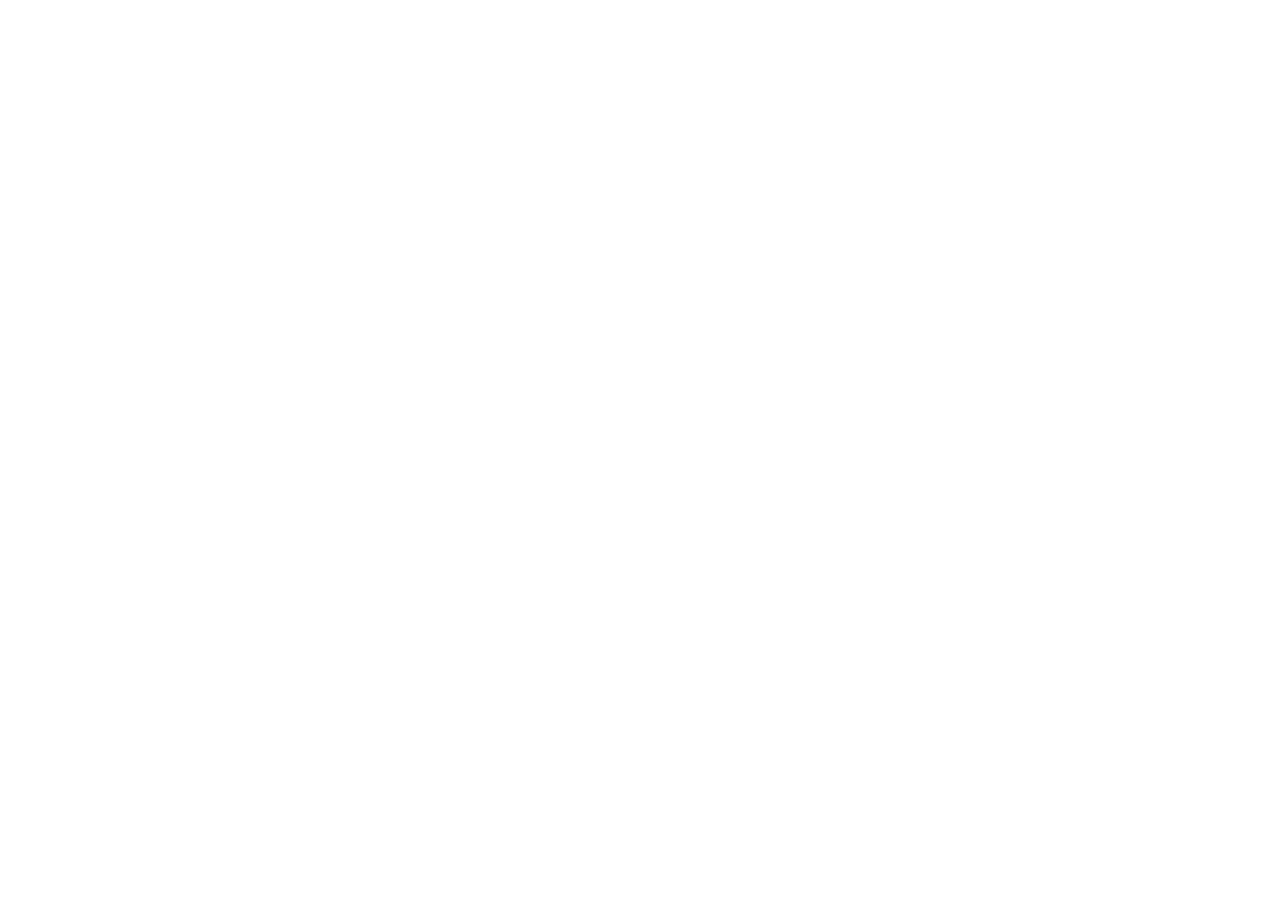
==== index.html @ 4356ea4d "инициализация проекта" ====
<!DOCTYPE html>
<html lang="ru">
<head>
    <meta charset="UTF-8">
    <meta name="viewport" content="width=device-width, initial-scale=1.0">
    <title>TestTable</title>
</head>
<body>
    <header></header>
    <main></main>
    <footer></footer>
</body>
</html>
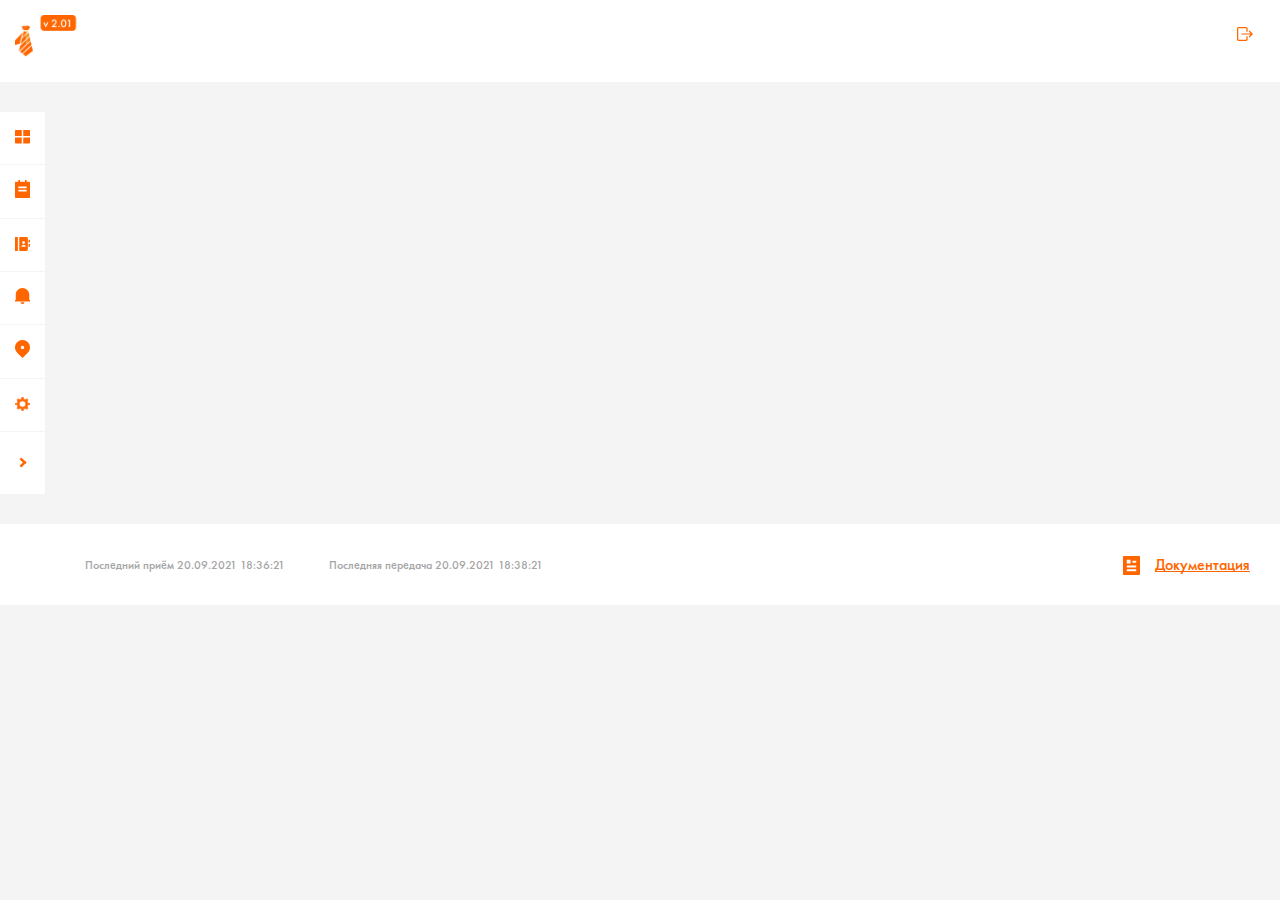
==== commit d65e385e: "вывод рабочей области настроект" ====
--- a/index.html
+++ b/index.html
@@ -1,13 +1,143 @@
 <!DOCTYPE html>
 <html lang="ru">
+
 <head>
-    <meta charset="UTF-8">
-    <meta name="viewport" content="width=device-width, initial-scale=1.0">
-    <title>TestTable</title>
+  <meta charset="UTF-8">
+  <meta name="viewport" content="width=device-width, initial-scale=1.0">
+  <link rel="stylesheet" href="style.css">
+  <title>TestTable</title>
 </head>
-<body>
-    <header></header>
-    <main></main>
-    <footer></footer>
+
+<body class="body">
+  <header class="header">
+    <div class="header__logo">
+      <img src="./img/logo.png" alt="Лого" width="250" height="42">
+    </div>
+    <div>
+      <button type="button" class="header__button-exit">
+        <svg width="16" height="14" viewBox="0 0 16 14" fill="none" xmlns="http://www.w3.org/2000/svg">
+          <path
+            d="M9.40267 12.3609C9.40267 12.5869 9.21524 12.7707 8.98477 12.7707H1.67159C1.44112 12.7707 1.25369 12.5869 1.25369 12.3609V1.63906C1.25369 1.41307 1.44112 1.22929 1.67159 1.22929H8.98477C9.21524 1.22929 9.40267 1.41307 9.40267 1.63906V4.80879H10.6564V1.63906C10.6564 0.735322 9.90644 0 8.98477 0H1.67159C0.749915 0 0 0.735322 0 1.63906V12.3609C0 13.2647 0.749915 14 1.67159 14H8.98477C9.90644 14 10.6564 13.2647 10.6564 12.3609V9.19121H9.40267V12.3609ZM12.5528 3.61986L11.6664 4.48897L13.6002 6.38535H4.45728V7.61465H13.6006L11.6664 9.51124L12.5528 10.3803L16 7.0002L12.5528 3.61986Z"
+            fill="#FF6600" />
+        </svg>
+      </button>
+    </div>
+  </header>
+  <main class="main">
+    <nav class="main__nav main__nav--close">
+      <ul class="nav__list">
+        <li class="nav__item">
+          <a href="" class="nav__link">
+            <span class="link__svg">
+              <svg width="15" height="14" viewBox="0 0 15 14" fill="none" xmlns="http://www.w3.org/2000/svg">
+                <path
+                  d="M15 7.49925V12.75C15 12.9489 14.921 13.1397 14.7803 13.2803C14.6397 13.421 14.4489 13.5 14.25 13.5H8.25V7.49925H15ZM6.75 7.49925V13.5H0.75C0.551088 13.5 0.360322 13.421 0.21967 13.2803C0.0790176 13.1397 0 12.9489 0 12.75V7.49925H6.75ZM6.75 0V5.99925H0V0.75C0 0.551088 0.0790176 0.360322 0.21967 0.21967C0.360322 0.0790176 0.551088 0 0.75 0H6.75ZM14.25 0C14.4489 0 14.6397 0.0790176 14.7803 0.21967C14.921 0.360322 15 0.551088 15 0.75V5.99925H8.25V0H14.25Z"
+                  fill="#FF6600" />
+              </svg>
+            </span>
+            <span class="link__text">Имущество</span>
+          </a>
+        </li>
+        <li class="nav__item">
+          <a href="" class="nav__link">
+            <span class="link__svg">
+              <svg width="15" height="18" viewBox="0 0 15 18" fill="none" xmlns="http://www.w3.org/2000/svg">
+                <path
+                  d="M11.6667 1.63636H14.1667C14.3877 1.63636 14.5996 1.72256 14.7559 1.876C14.9122 2.02944 15 2.23755 15 2.45455V17.1818C15 17.3988 14.9122 17.6069 14.7559 17.7604C14.5996 17.9138 14.3877 18 14.1667 18H0.833333C0.61232 18 0.400358 17.9138 0.244078 17.7604C0.0877973 17.6069 0 17.3988 0 17.1818V2.45455C0 2.23755 0.0877973 2.02944 0.244078 1.876C0.400358 1.72256 0.61232 1.63636 0.833333 1.63636H3.33333V0H5V1.63636H10V0H11.6667V1.63636ZM3.33333 6.54545V8.18182H11.6667V6.54545H3.33333ZM3.33333 9.81818V11.4545H11.6667V9.81818H3.33333Z"
+                  fill="#FF6600" />
+              </svg>
+            </span>
+            <span class="link__text">Инвентаризация</span>
+          </a>
+        </li>
+        <li class="nav__item">
+          <a href="" class="nav__link">
+            <span class="link__svg">
+              <svg width="15" height="14" viewBox="0 0 15 14" fill="none" xmlns="http://www.w3.org/2000/svg">
+                <path
+                  d="M2.85714 0V14.0001H0V0H2.85714ZM4.28571 0H11.4321C12.2193 0 12.8571 0.628603 12.8571 1.39301V12.6071C12.8571 13.3764 12.2193 14.0001 11.4321 14.0001H4.28571V0ZM13.5714 2.80001H15V5.60003H13.5714V2.80001ZM13.5714 7.00004H15V9.80005H13.5714V7.00004ZM8.57143 7.00004C8.95031 7.00004 9.31367 6.85253 9.58158 6.58998C9.84949 6.32743 10 5.97133 10 5.60003C10 5.22872 9.84949 4.87263 9.58158 4.61007C9.31367 4.34752 8.95031 4.20002 8.57143 4.20002C8.19255 4.20002 7.82919 4.34752 7.56128 4.61007C7.29337 4.87263 7.14286 5.22872 7.14286 5.60003C7.14286 5.97133 7.29337 6.32743 7.56128 6.58998C7.82919 6.85253 8.19255 7.00004 8.57143 7.00004ZM6.42857 9.80005H10.7143C10.7143 9.24309 10.4885 8.70895 10.0867 8.31512C9.68479 7.92129 9.13975 7.70004 8.57143 7.70004C8.00311 7.70004 7.45806 7.92129 7.0562 8.31512C6.65434 8.70895 6.42857 9.24309 6.42857 9.80005Z"
+                  fill="#FF6600" />
+              </svg>
+            </span>
+            <span class="link__text">Сотрудники</span>
+          </a>
+        </li>
+        <li class="nav__item">
+          <a href="" class="nav__link">
+            <span class="link__svg">
+              <svg width="15" height="16" viewBox="0 0 15 16" fill="none" xmlns="http://www.w3.org/2000/svg">
+                <path
+                  d="M15 13.3953H0V11.907H0.75V6.72074C0.75 3.00874 3.7725 0 7.5 0C11.2275 0 14.25 3.00874 14.25 6.72074V11.907H15V13.3953ZM5.625 14.1395H9.375C9.375 14.633 9.17746 15.1062 8.82582 15.4551C8.47419 15.804 7.99728 16 7.5 16C7.00272 16 6.52581 15.804 6.17417 15.4551C5.82254 15.1062 5.625 14.633 5.625 14.1395Z"
+                  fill="#FF6600" />
+              </svg>
+            </span>
+            <span class="link__text">Уведомления</span>
+          </a>
+        </li>
+        <li class="nav__item">
+          <a href="./location.html" class="nav__link">
+            <span class="link__svg">
+              <svg width="15" height="18" viewBox="0 0 15 18" fill="none" xmlns="http://www.w3.org/2000/svg">
+                <path
+                  d="M12.8033 12.7279L7.5 18L2.19667 12.7279C1.14779 11.6852 0.433489 10.3567 0.144107 8.91037C-0.145275 7.46408 0.0032557 5.96497 0.570915 4.60259C1.13858 3.24022 2.09987 2.07578 3.33323 1.25653C4.5666 0.437275 6.01664 0 7.5 0C8.98336 0 10.4334 0.437275 11.6668 1.25653C12.9001 2.07578 13.8614 3.24022 14.4291 4.60259C14.9967 5.96497 15.1453 7.46408 14.8559 8.91037C14.5665 10.3567 13.8522 11.6852 12.8033 12.7279ZM7.5 9.11263C7.94203 9.11263 8.36595 8.93807 8.67851 8.62735C8.99107 8.31663 9.16667 7.8952 9.16667 7.45578C9.16667 7.01635 8.99107 6.59493 8.67851 6.28421C8.36595 5.97349 7.94203 5.79893 7.5 5.79893C7.05797 5.79893 6.63405 5.97349 6.32149 6.28421C6.00893 6.59493 5.83333 7.01635 5.83333 7.45578C5.83333 7.8952 6.00893 8.31663 6.32149 8.62735C6.63405 8.93807 7.05797 9.11263 7.5 9.11263Z"
+                  fill="#FF6600" />
+              </svg>
+            </span>
+            <span class="link__text">Локации</span>
+          </a>
+        </li>
+        <li class="nav__item">
+          <button href="" class="nav__link nav__link-button">
+            <span class="link__svg">
+              <svg width="15" height="14" viewBox="0 0 15 14" fill="none" xmlns="http://www.w3.org/2000/svg">
+                <path
+                  d="M6.8821 0C6.60796 0 6.36977 0.18042 6.31747 0.432528L6.06179 1.62571C5.4836 1.75984 4.93619 1.97288 4.42649 2.26207L3.3505 1.58594C3.12313 1.44339 2.81465 1.47562 2.62074 1.65554L1.76314 2.45597C1.5693 2.63689 1.53535 2.92445 1.68857 3.13707L2.41832 4.15128C2.1115 4.62723 1.88305 5.13841 1.74183 5.67756L0.46875 5.91122C0.198107 5.95959 0 6.18234 0 6.43821V7.57173C0 7.8276 0.199616 8.05452 0.46875 8.10369L1.74716 8.33736C1.89037 8.87591 2.12013 9.38853 2.42898 9.86364L1.70455 10.8729C1.55136 11.0855 1.57995 11.373 1.77379 11.554L2.63139 12.3544C2.82525 12.5354 3.13869 12.562 3.36648 12.419L4.4478 11.7429C4.95765 12.0294 5.50563 12.2425 6.0831 12.3743L6.33345 13.5625C6.38671 13.8132 6.62919 14 6.90341 14H8.1179C8.39192 14 8.63031 13.8142 8.68253 13.5625L8.93288 12.3693C9.51137 12.2356 10.0581 12.0219 10.5682 11.733L11.6495 12.4091C11.8778 12.5528 12.185 12.5214 12.3793 12.3395L13.2369 11.5391C13.4307 11.3581 13.4647 11.0706 13.3114 10.858L12.5817 9.84375C12.8876 9.36917 13.1169 8.85976 13.2582 8.32244L14.5312 8.08381C14.8005 8.03466 15 7.81268 15 7.55682V6.4233C14.9996 6.16767 14.8008 5.94059 14.5312 5.89134L13.2528 5.65767C13.1092 5.11806 12.8808 4.60732 12.571 4.13139L13.2955 3.12713C13.4487 2.91451 13.42 2.62198 13.2262 2.44105L12.3686 1.64063C12.1749 1.45979 11.8608 1.43334 11.6335 1.57599L10.5575 2.2571C10.0451 1.96796 9.4978 1.75834 8.9169 1.62571L8.66655 0.432528C8.61425 0.180928 8.37121 0 8.09659 0H6.8821ZM6.96733 0.636364H8.01136L8.28302 1.93395C8.29635 1.99522 8.32871 2.05147 8.37608 2.09568C8.42344 2.13989 8.48371 2.1701 8.54936 2.18253C9.20828 2.30682 9.8246 2.54281 10.3871 2.88849C10.4431 2.92333 10.5089 2.94192 10.5762 2.94192C10.6435 2.94192 10.7093 2.92333 10.7653 2.88849L11.9425 2.14773L12.6829 2.83878L11.8945 3.93253C11.8564 3.9843 11.8356 4.04545 11.8346 4.10827C11.8337 4.17108 11.8527 4.23275 11.8892 4.28551C12.2617 4.80956 12.5206 5.3866 12.6562 6.00071C12.6705 6.06107 12.7033 6.11625 12.7506 6.15951C12.7979 6.20277 12.8576 6.23224 12.9226 6.24432L14.3182 6.50284V7.47727L12.9279 7.73082C12.8623 7.74326 12.802 7.77346 12.7546 7.81767C12.7073 7.86188 12.6749 7.91813 12.6616 7.9794C12.5284 8.59416 12.27 9.16956 11.8999 9.6946C11.8633 9.74736 11.8443 9.80903 11.8453 9.87185C11.8462 9.93466 11.8671 9.99581 11.9052 10.0476L12.6989 11.1463L11.9585 11.8374L10.7812 11.0966C10.7252 11.0618 10.6595 11.0432 10.5922 11.0432C10.5249 11.0432 10.4591 11.0618 10.4031 11.0966C9.84191 11.4441 9.22894 11.6809 8.57067 11.8075C8.5043 11.8203 8.44352 11.8512 8.39609 11.8964C8.34865 11.9416 8.3167 11.9989 8.30433 12.0611L8.03267 13.3636H6.98864L6.71697 12.0661C6.7046 12.0039 6.67266 11.9465 6.62522 11.9014C6.57778 11.8562 6.517 11.8253 6.45064 11.8125C5.79171 11.6882 5.1754 11.4522 4.61293 11.1065C4.55692 11.0717 4.49113 11.0531 4.42383 11.0531C4.35653 11.0531 4.29073 11.0717 4.23473 11.1065L3.0522 11.8473L2.31712 11.1563L3.10547 10.0625C3.14359 10.0107 3.16444 9.94958 3.16538 9.88676C3.16633 9.82395 3.14734 9.76227 3.1108 9.70952C2.73834 9.18546 2.47912 8.61337 2.34375 7.99929C2.33043 7.93802 2.29807 7.88177 2.2507 7.83756C2.20333 7.79335 2.14306 7.76314 2.07741 7.75071L0.681818 7.49219V6.52273L2.07209 6.2642C2.13774 6.25177 2.19801 6.22157 2.24537 6.17736C2.29274 6.13315 2.3251 6.0769 2.33842 6.01563C2.47158 5.40067 2.72995 4.82547 3.10014 4.30043C3.13556 4.2482 3.15392 4.18748 3.15297 4.12568C3.15203 4.06388 3.13182 4.00367 3.09482 3.95242L2.30114 2.84872L3.04155 2.15767L4.21875 2.89844C4.27475 2.93328 4.34055 2.95187 4.40785 2.95187C4.47515 2.95187 4.54094 2.93328 4.59695 2.89844C5.15814 2.55084 5.77113 2.31407 6.42933 2.1875C6.4957 2.17472 6.55648 2.14378 6.60391 2.09862C6.65135 2.05346 6.68329 1.99613 6.69567 1.93395L6.96733 0.636364ZM7.5 3.67401C5.53954 3.67401 3.93643 5.17022 3.93643 7C3.93643 8.8298 5.53954 10.321 7.5 10.321C9.46046 10.321 11.0582 8.8298 11.0582 7C11.0582 5.17022 9.46046 3.67401 7.5 3.67401ZM7.5 4.31037C9.09066 4.31037 10.3764 5.51536 10.3764 7C10.3764 8.48467 9.09066 9.68466 7.5 9.68466C5.90934 9.68466 4.61825 8.48467 4.61825 7C4.61825 5.51536 5.90934 4.31037 7.5 4.31037Z"
+                  fill="#FF6600" />
+                <path fill-rule="evenodd" clip-rule="evenodd"
+                  d="M6.96733 0.636364H8.01136L8.28302 1.93395C8.29635 1.99522 8.32871 2.05147 8.37608 2.09568C8.42344 2.13989 8.48371 2.1701 8.54936 2.18253C9.20828 2.30682 9.8246 2.54281 10.3871 2.88849C10.4431 2.92333 10.5089 2.94192 10.5762 2.94192C10.6435 2.94192 10.7093 2.92333 10.7653 2.88849L11.9425 2.14773L12.6829 2.83878L11.8945 3.93253C11.8564 3.9843 11.8356 4.04545 11.8346 4.10827C11.8337 4.17108 11.8527 4.23275 11.8892 4.28551C12.2617 4.80956 12.5206 5.3866 12.6562 6.00071C12.6705 6.06107 12.7033 6.11625 12.7506 6.15951C12.7979 6.20277 12.8576 6.23224 12.9226 6.24432L14.3182 6.50284V7.47727L12.9279 7.73082C12.8623 7.74326 12.802 7.77346 12.7546 7.81767C12.7073 7.86188 12.6749 7.91813 12.6616 7.9794C12.5284 8.59416 12.27 9.16956 11.8999 9.6946C11.8633 9.74736 11.8443 9.80903 11.8453 9.87185C11.8462 9.93466 11.8671 9.99581 11.9052 10.0476L12.6989 11.1463L11.9585 11.8374L10.7812 11.0966C10.7252 11.0618 10.6595 11.0432 10.5922 11.0432C10.5249 11.0432 10.4591 11.0618 10.4031 11.0966C9.84191 11.4441 9.22894 11.6809 8.57067 11.8075C8.5043 11.8203 8.44352 11.8512 8.39609 11.8964C8.34865 11.9416 8.3167 11.9989 8.30433 12.0611L8.03267 13.3636H6.98864L6.71697 12.0661C6.7046 12.0039 6.67266 11.9465 6.62522 11.9014C6.57778 11.8562 6.517 11.8253 6.45064 11.8125C5.79171 11.6882 5.1754 11.4522 4.61293 11.1065C4.55692 11.0717 4.49113 11.0531 4.42383 11.0531C4.35653 11.0531 4.29073 11.0717 4.23473 11.1065L3.0522 11.8473L2.31712 11.1563L3.10547 10.0625C3.14359 10.0107 3.16444 9.94958 3.16538 9.88676C3.16633 9.82395 3.14734 9.76227 3.1108 9.70952C2.73834 9.18546 2.47912 8.61337 2.34375 7.99929C2.33043 7.93802 2.29807 7.88177 2.2507 7.83756C2.20333 7.79335 2.14306 7.76314 2.07741 7.75071L0.681818 7.49219V6.52273L2.07209 6.2642C2.13774 6.25177 2.19801 6.22157 2.24537 6.17736C2.29274 6.13315 2.3251 6.0769 2.33842 6.01563C2.47158 5.40067 2.72995 4.82547 3.10014 4.30043C3.13556 4.2482 3.15392 4.18748 3.15297 4.12568C3.15203 4.06388 3.13182 4.00367 3.09482 3.95242L2.30114 2.84872L3.04155 2.15767L4.21875 2.89844C4.27475 2.93328 4.34055 2.95187 4.40785 2.95187C4.47515 2.95187 4.54094 2.93328 4.59695 2.89844C5.15814 2.55084 5.77113 2.31407 6.42933 2.1875C6.4957 2.17472 6.55648 2.14378 6.60391 2.09862C6.65135 2.05346 6.68329 1.99613 6.69567 1.93395L6.96733 0.636364ZM3.93643 7C3.93643 5.17022 5.53954 3.67401 7.5 3.67401C9.46046 3.67401 11.0582 5.17022 11.0582 7C11.0582 8.8298 9.46046 10.321 7.5 10.321C5.53954 10.321 3.93643 8.8298 3.93643 7Z"
+                  fill="#FF6600" />
+              </svg>
+            </span>
+            <span class="link__text">Настройки</span>
+          </button>
+        </li>
+      </ul>
+      <button class="nav__button" type="button">
+        <span class="button__iconArrow">
+          <svg width="8" height="11" viewBox="0 0 8 11" fill="none" xmlns="http://www.w3.org/2000/svg">
+            <path d="M2.25 3.83333L7.5 8.83333L5.75 10.5L0.5 5.5L2.25 3.83333Z" fill="#FF6600" />
+            <path d="M0.5 5.5L5.75 0.5L7.5 2.16667L2.25 7.16667L0.5 5.5Z" fill="#FF6600" />
+          </svg>
+        </span>
+        <span class="button__text">Скрыть меню</span>
+      </button>
+    </nav>
+    <section class="main__workspace">
+    </section>
+  </main>
+  <footer class="footer">
+    <div class="footer__info">
+      <p>Последний приём <span>20.09.2021 18:36:21</span></p>
+      <p>Последняя передача <span>20.09.2021 18:38:21</span></p>
+    </div>
+    <div class="footer__documentation">
+      <a href="">
+        <svg width="17" height="19" viewBox="0 0 17 19" fill="none" xmlns="http://www.w3.org/2000/svg">
+          <path
+            d="M16.0556 19H0.944444C0.693962 19 0.453739 18.8999 0.276621 18.7218C0.0995036 18.5436 0 18.302 0 18.05V0.95C0 0.698044 0.0995036 0.456408 0.276621 0.278249C0.453739 0.100089 0.693962 0 0.944444 0H16.0556C16.306 0 16.5463 0.100089 16.7234 0.278249C16.9005 0.456408 17 0.698044 17 0.95V18.05C17 18.302 16.9005 18.5436 16.7234 18.7218C16.5463 18.8999 16.306 19 16.0556 19ZM3.77778 3.8V7.6H7.55556V3.8H3.77778ZM3.77778 9.5V11.4H13.2222V9.5H3.77778ZM3.77778 13.3V15.2H13.2222V13.3H3.77778ZM9.44444 4.75V6.65H13.2222V4.75H9.44444Z"
+            fill="#FF6600" />
+        </svg>
+        <span>Документация</span>
+      </a>
+    </div>
+  </footer>
+
+  <template id="settingsLocations">
+    <h2 class="settings__title">Настройки / Локации</h2>
+  </template>
+
+  <script src="./js/side-menu.js" type="text/javascript"></script>
+  <script src="./js/settings-locations.js"></script>
+
 </body>
-</html>+</html>
--- a/style.css
+++ b/style.css
@@ -0,0 +1,735 @@
+@font-face {
+  font-family: "FuturaPT";
+  font-weight: 400;
+  font-style: normal;
+  src:
+  /* local(Futura), */
+       url("./fonts/FuturaPTDemi.woff2") format("woff2"),
+       url("./fonts/FuturaPTDemi.woff") format("woff");
+}
+
+@font-face {
+  font-family: "Futura PT";
+  font-weight: 400;
+  font-style: normal;
+  src:
+  /* local(Futura), */
+       url("./fonts/FuturaPTBook.woff2") format("woff2"),
+       url("./fonts/FuturaPTBook.woff") format("woff");
+}
+
+@font-face {
+  font-family: "Futura PT";
+  font-weight: 300;
+  font-style: normal;
+  src:
+  /* local(Futura), */
+       url("./fonts/FuturaPTHeavy.woff2") format("woff2"),
+       url("./fonts/FuturaPTHeavy.woff") format("woff");
+}
+
+@font-face {
+  font-family: "Futura PT";
+  font-weight: 500;
+  font-style: normal;
+  src:
+  /* local(Futura), */
+       url("./fonts/FuturaPTMedium.woff2") format("woff2"),
+       url("./fonts/FuturaPTMedium.woff") format("woff");
+}
+
+@font-face {
+  font-family: "Montserrat";
+  font-weight: 400;
+  font-style: normal;
+  src:
+  /* local(Montserrat), */
+       url("./fonts/Montserrat-Regular.woff2") format("woff2"),
+       url("./fonts/Montserrat-Regular.woff") format("woff");
+}
+
+@font-face {
+  font-family: "Montserrat";
+  font-weight: 500;
+  font-style: normal;
+  src:
+  /* local(Montserrat), */
+       url("./fonts/Montserrat-Medium.woff2") format("woff2"),
+       url("./fonts/Montserrat-Medium.woff") format("woff");
+}
+
+@font-face {
+  font-family: "Montserrat";
+  font-weight: 700;
+  font-style: normal;
+  src:
+  /* local(Montserrat), */
+       url("./fonts/Montserrat-Bold.woff2") format("woff2"),
+       url("./fonts/Montserrat-Bold.woff") format("woff");
+}
+
+@font-face {
+  font-family: "Galdeano";
+  font-weight: 400;
+  font-style: normal;
+  src:
+  /* local(Montserrat), */
+       url("./fonts/Galdeano-Regular.woff2") format("woff2"),
+       url("./fonts/Galdeano-Regular.woff") format("woff");
+}
+
+:root {
+  --font-family: "Futura PT", "Arial", sans-serif;
+  --second-family:"Montserrat", "Arial", sans-serif;
+  --third-family: "Galdeano", "Arial", sans-serif;
+  --orange: #f60;
+	--black: #172139;
+	--light-grey: #f4f4f4;
+	--white: #fff;
+	--grey: #aeaeae;
+  --red: #ff5959;
+}
+
+* {
+  margin: 0;
+  padding: 0;
+  box-sizing: border-box;
+  font-family: var(--font-family);
+  font-style: normal;
+}
+
+/* img {
+  max-width: 100%;
+  height: auto;
+} */
+
+li {
+  list-style: none;
+}
+
+a {
+  text-decoration: none;
+  color: inherit;
+}
+
+.visually-hidden {
+  position: absolute;
+  width: 1px;
+  height: 1px;
+  margin: -1px;
+  border: 0;
+  padding: 0;
+  white-space: nowrap;
+  clip-path: inset(100%);
+  clip: rect(0 0 0 0);
+  overflow: hidden;
+}
+
+.body {
+  /* min-width: 1600px;
+  width: auto; */
+  /* overflow-x: hidden; */
+  width: 100vw;
+  min-width: 1660px;
+  max-width: 1920px;
+  margin: 0 auto;
+  min-height: 100%;
+
+  display: grid;
+  grid-template-rows: min-content 1fr min-content;
+  align-content: start;
+
+  background-color: var(--light-grey);
+}
+
+.header {
+  width: 100vw;
+  display: flex;
+  flex-direction: row;
+  justify-content: space-between;
+  padding: 15px;
+  padding-bottom: 20px;
+  background-color: var(--white)
+}
+
+.header__button-exit {
+  padding: 12px;
+  background-color: transparent;
+  border: none;
+}
+
+.main {
+  display: grid;
+  grid-template-columns: 290px 1fr;
+  column-gap: 30px;
+
+  padding-top: 30px;
+}
+
+.main__nav {
+  width: 290px;
+  background-color: var(--white);
+  margin-bottom: 30px;
+  /*потом margin удалить */
+}
+
+.nav__item {
+  /* padding: 20px 0; */
+  border-bottom: 1px solid var(--light-grey);
+}
+
+.nav__link {
+  display: block;
+  font-family: var(--font-family);
+  font-weight: 400;
+  font-size: 17px;
+  color: var(--black);
+  padding: 20px 15px;
+
+  display: flex;
+  justify-content: flex-start;
+  align-items: flex-start;
+  gap: 16px;
+}
+
+.nav__link-button {
+  width: 100%;
+  border: none;
+  background: transparent;
+}
+
+.nav__button {
+  width: 100%;
+  background-color: var(--white);
+  border: none;
+  padding: 20px;
+
+  font-family: var(--font-family);
+  font-weight: 400;
+  font-size: 17px;
+  color: var(--orange);
+  display: flex;
+  gap: 10px;
+  justify-content: center;
+}
+
+.main__nav--close {
+  width: 45px;
+}
+
+.main__nav--close .nav__link {
+  padding: 15px;
+}
+
+.main__nav--close .link__text,
+.main__nav--close .button__text {
+  display: none;
+  /* visibility: hidden; */
+}
+
+.main__nav--close .button__iconArrow {
+  transform: rotate(180deg);
+}
+
+.main__workspace {
+  width: 83.5vw;
+  padding-right: 30px;
+}
+
+.location__title {
+  font-family: var(--font-family);
+  font-weight: 600;
+  font-size: 32px;
+  line-height: 100%;
+  color: #000;
+  margin-bottom: 25px;
+}
+
+.location__header {
+  width: 100%;
+  display: flex;
+  flex-direction: row;
+  justify-content: space-between;
+  margin-bottom: 50px;
+}
+
+.location__navigate {
+  margin-bottom: 30px;
+}
+
+.navigate__list {
+  display: flex;
+  flex-direction: row;
+  gap: 20px;
+}
+
+.navigate__link {
+  font-family: var(--font-family);
+  font-weight: 600;
+  font-size: 14px;
+  text-align: center;
+  color: var(--black);
+
+  display: block;
+  padding: 10px 30px;
+  background-color: var(--white);
+  border-radius: 5px;
+}
+
+.navigate__link--current {
+  background-color: var(--black);
+  color: var(--white);
+}
+
+.location__button {
+  font-family: var(--font-family);
+  font-weight: 400;
+  font-size: 14px;
+  text-transform: uppercase;
+  letter-spacing: 0.1em;
+  text-align: center;
+  color: var(--white);
+  border: none;
+  padding: 18px 50px;
+  padding-left: 74px;
+  border-radius: 5px;
+  background-color: var(--black);
+  background-image: url('./img/plus.svg');
+  background-repeat: no-repeat;
+  background-position: 50px 20px;
+  cursor: pointer;
+}
+
+.workspace__tools {
+  display: flex;
+  flex-direction: column;
+  align-items: flex-end;
+}
+
+.workspace__upgrade {
+  font-family: var(--font-family);
+  font-weight: 600;
+  font-size: 14px;
+  letter-spacing: 0.1em;
+  text-transform: uppercase;
+  text-align: center;
+  color: var(--white);
+
+  border: none;
+  border-radius: 5px;
+  background-color: var(--black);
+  padding: 16px 18px;
+  padding-left: 49px;
+  background-image: url('./img/iconSync.svg');
+  background-repeat: no-repeat;
+  background-position: 20px 15px;
+
+  margin-bottom: 25px;
+}
+
+.workspace__upgrade span {
+  font-size: 10px;
+  text-align: center;
+}
+
+.workspace__search {
+  display: flex;
+  align-items: center;
+}
+
+.workspace__search input[type="checkbox"] {
+  accent-color: var(--orange);
+  width: 18px;
+  height: 18px;
+}
+
+.workspace__search label {
+  font-family: var(--second-family);
+  font-weight: 500;
+  font-size: 14px;
+  color: #000;
+  margin-left: 10px;
+  margin-right: 25px;
+}
+
+.workspace__search input[type="text"] {
+  width: 300px;
+  height: 50px;
+  background-color: var(--white);
+  border: none;
+  border-radius: 5px;
+  padding: 15px;
+  padding-left: 39px;
+
+  font-family: var(--font-family);
+  font-weight: 600;
+  font-size: 14px;
+  letter-spacing: 0.1em;
+  text-transform: uppercase;
+  color: var(--grey);
+
+  background-image: url('./img/search.svg');
+  background-repeat: no-repeat;
+  background-position: 20px 18px;
+}
+
+/* таблица */
+
+.location__item {
+  margin-bottom: 20px;
+}
+
+.location__list {
+  display: flex;
+  flex-direction: column;
+}
+
+.item__row {
+  display: flex;
+  align-items: center;
+  column-gap: 30px;
+  row-gap: 10px;
+  margin-bottom: 20px;
+}
+
+.item__row--hidden {
+  display: none;
+}
+
+.item__level2 {
+  flex-wrap: wrap;
+  margin-left: 35px;
+  margin-bottom: 0;
+}
+
+.item__level2 div {
+  width: 100%;
+}
+
+.item__level3 {
+  margin-left: 78px;
+}
+
+.item__button {
+  width: 30px;
+  height: 30px;
+  border: none;
+  background-color: transparent;
+  background-image: url('./img/expandList.svg');
+  background-repeat: no-repeat;
+  background-position: center;
+}
+
+.item__button--collapsList {
+  background-image: url('./img/collapsList.svg');
+}
+
+.item__titleRow {
+  font-family: var(--font-family);
+  font-weight: 900;
+  font-size: 15px;
+  line-height: 120%;
+  color: var(--black);
+  position: relative;
+
+  padding-left: 15px;
+  margin-left: -15px;
+}
+
+.item__titleRow::before {
+  content: '';
+  position: absolute;
+  top: 0;
+  left: 0;
+  width: 4px;
+  height: 16px;
+  background-image: url('./img/points.svg');
+  background-repeat: no-repeat;
+  background-position: center;
+}
+
+.item__level2 .item__titleRow {
+  font-weight: 600;
+}
+
+.item__level3 .item__titleRow {
+  font-weight: 500;
+}
+
+.item__numericData {
+  font-family: var(--second-family);
+  font-weight: 400;
+  font-size: 14px;
+  color: var(--orange);
+}
+
+.item__editionTools {
+  display: flex;
+  gap: 30px;
+}
+
+.item__editionTools--hidden {
+  display: none;
+}
+
+.editionTools__button {
+  font-family: var(--second-family);
+  font-size: 14px;
+  padding-left: 18px;
+  border: none;
+  background-color: transparent;
+  cursor: pointer;
+}
+
+.editionTools__button--edition {
+  font-weight: 400;
+  color: var(--orange);
+
+  background-image: url('./img/fix.svg');
+  background-repeat: no-repeat;
+  background-position: left center;
+}
+
+.editionTools__button--delete {
+  font-weight: 500;
+  color: var(--red);
+  background-image: url('./img/delete.svg');
+  background-repeat: no-repeat;
+  background-position: left center;
+}
+
+.table__addInfo {
+  font-family: var(--second-family);
+  font-weight: 400;
+  font-size: 14px;
+  color: #000;
+}
+
+.table__addInfo--strong {
+  font-weight: 700;
+}
+
+.footer {
+  width: 100vw;
+  display: flex;
+  flex-direction: row;
+  justify-content: end;
+  align-items: center;
+  padding: 30px;
+  background-color: var(--white);
+}
+
+.footer__info {
+  display: grid;
+  grid-template-columns: repeat(2, 1fr);
+  column-gap: 30px;
+  font-family: var(--second-family);
+  font-weight: 500;
+  font-size: 12px;
+  color: #a5a5a5;
+}
+
+.footer__documentation {
+  margin-left: 580px;
+}
+
+.footer__documentation a {
+  font-family: var(--second-family);
+  font-weight: 500;
+  font-size: 16px;
+  text-decoration: underline;
+  text-decoration-skip-ink: none;
+  color: var(--orange);
+
+  display: flex;
+  align-items: end;
+  gap: 15px;
+}
+
+/* формы создания и изменения локации */
+
+.wrap-formEditionLocations {
+  position: fixed;
+  top: 0;
+  left: 0;
+  z-index: 2;
+
+  -webkit-box-sizing: border-box;
+          box-sizing: border-box;
+
+  width: 100%;
+  height: 100%;
+  overflow: auto;
+
+  background-color: rgba(0, 0, 0, 0.8);
+}
+
+.form-editionLocations {
+  position: relative;
+  top: 23vh;
+  left: 35vw;
+  padding: 25px 15px;
+  width: 440px;
+  height: auto;
+  background: var(--white);
+}
+
+.form-editionLocations__title {
+  margin-bottom: 17px;
+
+  font-family: var(--font-family);
+  font-weight: 600;
+  font-size: 24px;
+  line-height: 120%;
+  text-align: center;
+  color: #000;
+}
+
+.form-editionLocations__bodyOfForm {
+  display: flex;
+  flex-direction: column;
+  gap: 17px;
+  align-items: center;
+}
+
+.form-changeLocation__label-input {
+  font-family: var(--font-family);
+  font-weight: 400;
+  font-size: 16px;
+  line-height: 112%;
+  color: var(--black);
+  width: 360px;
+}
+
+.form-editionLocations__input {
+  border: 1px solid #e1e1e1;
+  border-radius: 5px;
+  width: 360px;
+  height: 50px;
+  background: var(--light-grey);
+  padding: 17px 25px;
+
+  font-family: var(--third-family);
+  font-weight: 400;
+  font-size: 16px;
+  line-height: 100%;
+  color: var(--black);
+}
+
+.form-changeLocation .form-editionLocations__input {
+  margin-top: 3px;
+}
+
+.form-editionLocations__input:hover,
+.form-editionLocations__input:focus,
+.form-editionLocations__input:active {
+  outline: none;
+  border: 2px solid var(--orange);
+}
+
+.form-editionLocations__input::placeholder {
+  font-family: var(--third-family);
+  font-weight: 400;
+  font-size: 16px;
+  line-height: 100%;
+  color: var(--grey);
+}
+
+.form-editionLocations__wrap-checkbox {
+  display: flex;
+  width: 360px;
+  justify-content: space-between;
+
+}
+
+.form-editionLocations__wrap-buttons {
+  display: flex;
+  width: 360px;
+  justify-content: space-between;
+  flex-wrap: wrap;
+  row-gap: 17px;
+}
+
+.form-editionLocations__button {
+  font-family: var(--font-family);
+  font-weight: 400;
+  font-size: 14px;
+  letter-spacing: 0.1em;
+  text-transform: uppercase;
+  text-align: center;
+
+  border-radius: 5px;
+  padding: 10px;
+  border: none;
+}
+
+.form-createLocation__buttonCreate,
+.form-changeLocation__buttonSave {
+  width: 193px;
+  height: 50px;
+  background: var(--black);
+  color: var(--white);
+  background-image: url(./img/save.svg);
+  background-repeat: no-repeat;
+  background-position: 40px 16px;
+}
+
+.form-createLocation__buttonReset,
+.form-changeLocation__buttonReset,
+.form-changeLocation__buttonDelete {
+  border: 1px solid var(--black);
+  width: 151px;
+  height: 50px;
+  background: var(--white);
+  color: var(--black);
+}
+
+.form-changeLocation__buttonDelete {
+  width: 193px;
+  height: 50px;
+  background-image: url(./img/delete.svg);
+  background-repeat: no-repeat;
+  background-position: 43px 18px;
+}
+
+.form-changeLocation__buttonSave {
+  width: 100%;
+  background-position: 115px 16px;
+}
+
+.form-editionLocations__label-checkbox {
+  position: relative;
+  width: 100%;
+}
+
+.form-editionLocations__label-checkbox::after {
+  content: "";
+  width: 24px;
+  height: 24px;
+  background-color:rgb(231, 208, 193);
+  border-radius: 50%;
+  position: absolute;
+  top: 2px;
+  right: 25px;
+}
+
+.form-editionLocations__label-checkbox::before {
+  content: "";
+  width: 52px;
+  height: 28px;
+  box-sizing: border-box;
+  background-color: var(--light-grey);
+  border-radius: 53px;
+  position: absolute;
+  top: 0;
+  right: 0;
+}
+
+.form-editionLocations__checkbox:checked + .form-editionLocations__label-checkbox::after {
+  transform: translateX(22px);
+  background-color: var(--orange);
+}
+
+.form-editionLocations__checkbox:checked + .form-editionLocations__label-checkbox::before {
+  background-color: rgb(233, 233, 233);
+}
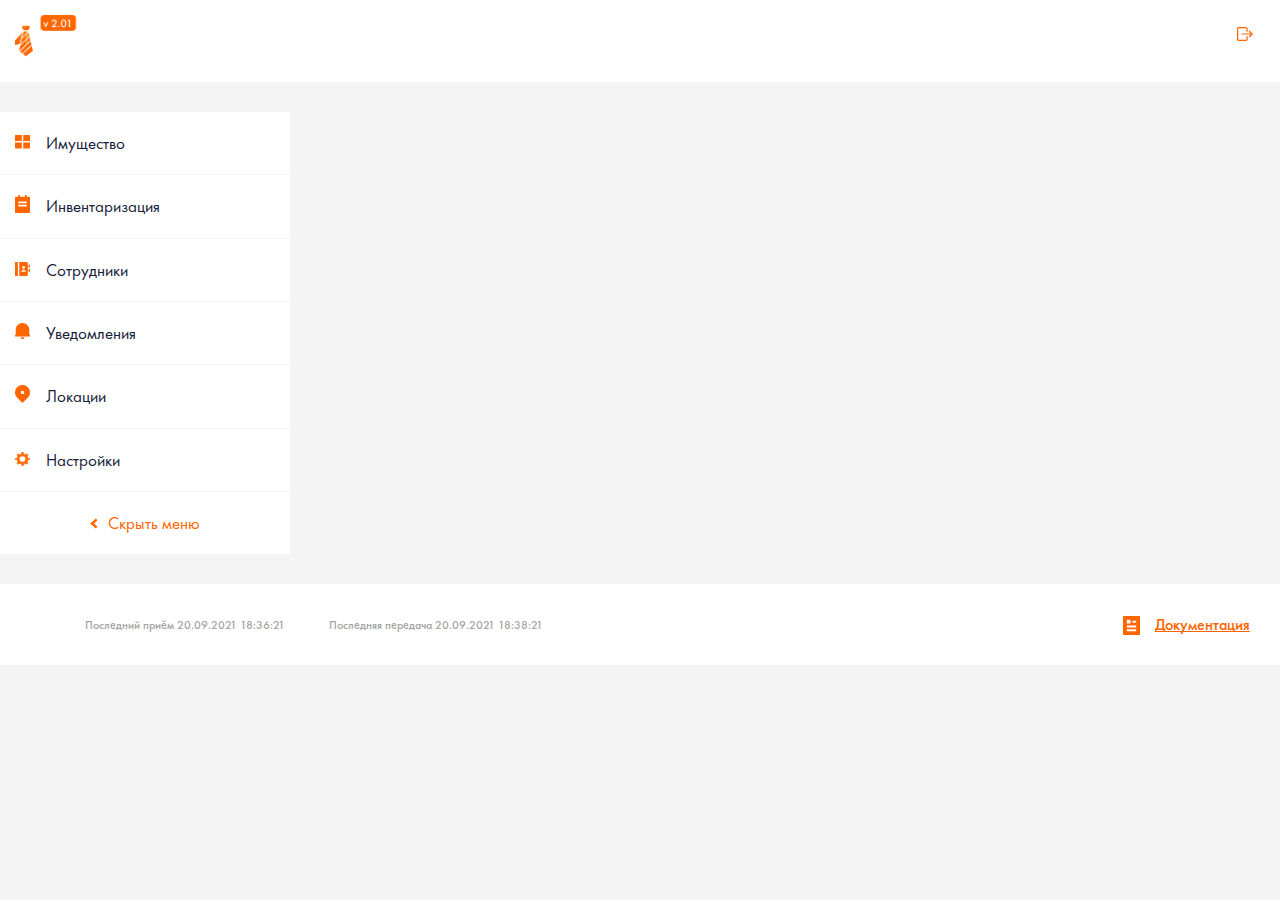
==== commit f05a6bbc: "дорабатываю кнопки в таблице локаций" ====
--- a/index.html
+++ b/index.html
@@ -24,7 +24,7 @@
     </div>
   </header>
   <main class="main">
-    <nav class="main__nav main__nav--close">
+    <nav class="main__nav">
       <ul class="nav__list">
         <li class="nav__item">
           <a href="" class="nav__link">
@@ -87,7 +87,7 @@
           </a>
         </li>
         <li class="nav__item">
-          <button href="" class="nav__link nav__link-button">
+          <a href="#" class="nav__link nav__link--settings">
             <span class="link__svg">
               <svg width="15" height="14" viewBox="0 0 15 14" fill="none" xmlns="http://www.w3.org/2000/svg">
                 <path
@@ -99,7 +99,7 @@
               </svg>
             </span>
             <span class="link__text">Настройки</span>
-          </button>
+          </a>
         </li>
       </ul>
       <button class="nav__button" type="button">
@@ -113,6 +113,8 @@
       </button>
     </nav>
     <section class="main__workspace">
+      <section class="workspace__header"></section>
+      <section class="workspace__body"></section>
     </section>
   </main>
   <footer class="footer">
@@ -132,12 +134,91 @@
     </div>
   </footer>
 
+  <template id="settings">
+    <section class="settings__header">
+      <h2 class="settings__title">Настройки<span></span></h2>
+      <ul class="settings__nav-list">
+        <li class="nav-list__item">
+          <a href="" class="nav-list__link" id="settingProperty">Имущество</a>
+        </li>
+        <li class="nav-list__item">
+          <a href="" class="nav-list__link" id="settingInventory">Инвентаризация</a>
+        </li>
+        <li class="nav-list__item">
+          <a href="" class="nav-list__link" id="settingStaff">Сотрудники</a>
+        </li>
+        <li class="nav-list__item">
+          <a href="" class="nav-list__link" id="settingLocation">Локации</a>
+        </li>
+        <li class="nav-list__item">
+          <a href="" class="nav-list__link" id="settingNotifications">Уведомления</a>
+        </li>
+        <li class="nav-list__item">
+          <a href="" class="nav-list__link" id="settingReferences">Справочники</a>
+        </li>
+        <li class="nav-list__item">
+          <a href="" class="nav-list__link" id="settingUser">Пользователь</a>
+        </li>
+      </ul>
+    </section>
+  </template>
+
   <template id="settingsLocations">
-    <h2 class="settings__title">Настройки / Локации</h2>
+    <section class="settingFieldsTable">
+      <h2 class="settings__title">Настройка полей таблицы</h2>
+      <table class="settingFieldsTable__table">
+        <thead class="table__header">
+          <tr>
+            <td></td>
+            <td>Описание</td>
+            <td>Сортировка</td>
+            <td>ID</td>
+            <td>Тип поля</td>
+            <td>Выводить в таблицу</td>
+            <td>Обязательно</td>
+            <td>Удалить</td>
+          </tr>
+        </thead>
+        <tbody class="table__body">
+        </tbody>
+      </table>
+      <button class="settingFieldsTable__button buttonAdd" type="button">Добавить поле</button>
+    </section>
+  </template>
+
+  <template id="tableRow">
+    <tr class="table__row">
+      <td class="row__cell row__cell--name">Название<span></span></td>
+      <td class="row__cell row__cell--description">
+        <a href="#"></a>
+      </td>
+      <td class="row__cell row__cell--sort">
+        <input type="text">
+      </td>
+      <td class="row__cell row__cell--id">1001</td>
+      <td class="row__cell row__cell--typeField">Строка</td>
+      <td class="row__cell row__cell--showTable">
+        <input type="checkbox" checked>
+      </td>
+      <td class="row__cell row__cell--required">
+        <input type="checkbox" checked>
+      </td>
+      <td class="row__cell row__cell--delete">
+        <input type="checkbox" checked>
+      </td>
+    </tr>
+  </template>
+
+  <template id="settingsButtons">
+    <div class="settings__wrap-buttons">
+      <button class="settings__button settings__button--create" type="submit">Сохранить</button>
+      <button class="settings__button settings__button--reset" type="reset">Отменить</button>
+    </div>
   </template>
 
   <script src="./js/side-menu.js" type="text/javascript"></script>
-  <script src="./js/settings-locations.js"></script>
+  <script src="./js/settings-locations.js" type="text/javascript"></script>
+  <script src="./js/data-for-table-settings.js" type="text/javascript"></script>
 
 </body>
 </html>
--- a/style.css
+++ b/style.css
@@ -125,6 +125,25 @@
   overflow: hidden;
 }
 
+.buttonAdd {
+  font-family: var(--font-family);
+  font-weight: 400;
+  font-size: 14px;
+  text-transform: uppercase;
+  letter-spacing: 0.1em;
+  text-align: center;
+  color: var(--white);
+  border: none;
+  padding: 18px 50px;
+  padding-left: 74px;
+  border-radius: 5px;
+  background-color: var(--black);
+  background-image: url('./img/plus.svg');
+  background-repeat: no-repeat;
+  background-position: 50px 20px;
+  cursor: pointer;
+}
+
 .body {
   /* min-width: 1600px;
   width: auto; */
@@ -170,6 +189,7 @@
   width: 290px;
   background-color: var(--white);
   margin-bottom: 30px;
+  align-self: start;
   /*потом margin удалить */
 }
 
@@ -192,11 +212,11 @@
   gap: 16px;
 }
 
-.nav__link-button {
+/* .nav__link-button {
   width: 100%;
   border: none;
   background: transparent;
-}
+} */
 
 .nav__button {
   width: 100%;
@@ -279,25 +299,6 @@
 .navigate__link--current {
   background-color: var(--black);
   color: var(--white);
-}
-
-.location__button {
-  font-family: var(--font-family);
-  font-weight: 400;
-  font-size: 14px;
-  text-transform: uppercase;
-  letter-spacing: 0.1em;
-  text-align: center;
-  color: var(--white);
-  border: none;
-  padding: 18px 50px;
-  padding-left: 74px;
-  border-radius: 5px;
-  background-color: var(--black);
-  background-image: url('./img/plus.svg');
-  background-repeat: no-repeat;
-  background-position: 50px 20px;
-  cursor: pointer;
 }
 
 .workspace__tools {
@@ -642,7 +643,8 @@
 
 }
 
-.form-editionLocations__wrap-buttons {
+.form-editionLocations__wrap-buttons,
+.settings__wrap-buttons {
   display: flex;
   width: 360px;
   justify-content: space-between;
@@ -650,7 +652,8 @@
   row-gap: 17px;
 }
 
-.form-editionLocations__button {
+.form-editionLocations__button,
+.settings__button {
   font-family: var(--font-family);
   font-weight: 400;
   font-size: 14px;
@@ -664,7 +667,8 @@
 }
 
 .form-createLocation__buttonCreate,
-.form-changeLocation__buttonSave {
+.form-changeLocation__buttonSave,
+.settings__button--create {
   width: 193px;
   height: 50px;
   background: var(--black);
@@ -676,7 +680,8 @@
 
 .form-createLocation__buttonReset,
 .form-changeLocation__buttonReset,
-.form-changeLocation__buttonDelete {
+.form-changeLocation__buttonDelete,
+.settings__button--reset {
   border: 1px solid var(--black);
   width: 151px;
   height: 50px;
@@ -733,3 +738,152 @@
 .form-editionLocations__checkbox:checked + .form-editionLocations__label-checkbox::before {
   background-color: rgb(233, 233, 233);
 }
+
+/* Настройки */
+
+.settings__header {
+  margin-bottom: 32px;
+}
+
+.settings__title {
+  font-family: var(--font-family);
+  font-weight: 600;
+  font-size: 32px;
+  line-height: 100%;
+  color: #000;
+  margin-bottom: 25px;
+}
+
+.settings__nav-list {
+  display: flex;
+  flex-direction: row;
+  gap: 20px;
+  flex-wrap: wrap;
+}
+
+.nav-list__item {
+
+}
+
+.nav-list__link {
+  font-family: var(--font-family);
+  font-weight: 600;
+  font-size: 14px;
+  text-align: center;
+  color: var(--black);
+  background-color: var(--white);
+  padding: 10px 37px;
+  border-radius: 5px;
+}
+
+.nav-list__link--current {
+  color: var(--white);
+  background-color: var(--black);
+}
+
+.settingFieldsTable {
+margin-bottom: 30px;
+}
+
+.settingFieldsTable__table {
+  width: 100%;
+  margin-bottom: 30px;
+}
+
+.settings__table tr {
+  height: 60px;
+}
+
+table, th, td {
+  border: none;
+  border-collapse: collapse;
+}
+
+.table__header {
+  font-family: var(--second-family);
+  font-weight: 500;
+  font-size: 16px;
+  line-height: 130%;
+  color: #000;
+  text-align: center;
+  height: 60px;
+}
+
+.table__header tr td:nth-child(2) {
+  text-align: left;
+}
+
+.table__body {
+  font-family: var(--second-family);
+  font-weight: 400;
+  font-size: 16px;
+  color: #000;
+  text-align: center;
+}
+
+tbody tr:nth-child(odd) {
+  background-color: var(--white);
+}
+
+.table__row {
+
+}
+
+.row__cell {
+  width: 210px;
+  height: 60px;
+}
+
+.row__cell--name {
+  width: 600px;
+}
+
+.row__cell--description a {
+  display: inline-table;
+  width: 100%;
+  height: 100%;
+  background-image: url(./img/helpCircle.svg);
+  background-repeat: no-repeat;
+  background-position: left center;
+}
+
+.row__cell--sort input {
+  width: 80px;
+  border-radius: 5px;
+  border: 1px solid #efefef;
+  padding: 5px;
+  background-color: var(--white);
+}
+
+.row__cell input[type="checkbox"] {
+  accent-color: var(--orange);
+  width: 18px;
+  height: 18px;
+}
+
+.row__cell--name {
+  text-align: left;
+  padding-left: 45px;
+  background-image: url(./img/points.svg);
+  background-repeat: no-repeat;
+  background-position: 30px 24px;
+}
+
+.row__cell--name span {
+  display: inline-block;
+  width: 24px;
+  height: 12px;
+  margin-left: 12px;
+  background-image: url(./img/fix.svg);
+  background-repeat: no-repeat;
+  /* background-position: 30px 22px; */
+}
+
+.settings__wrap-buttons {
+  width: 380px;
+  margin-right: 483px;
+}
+
+.settings__button--create {
+  width: 210px;
+}
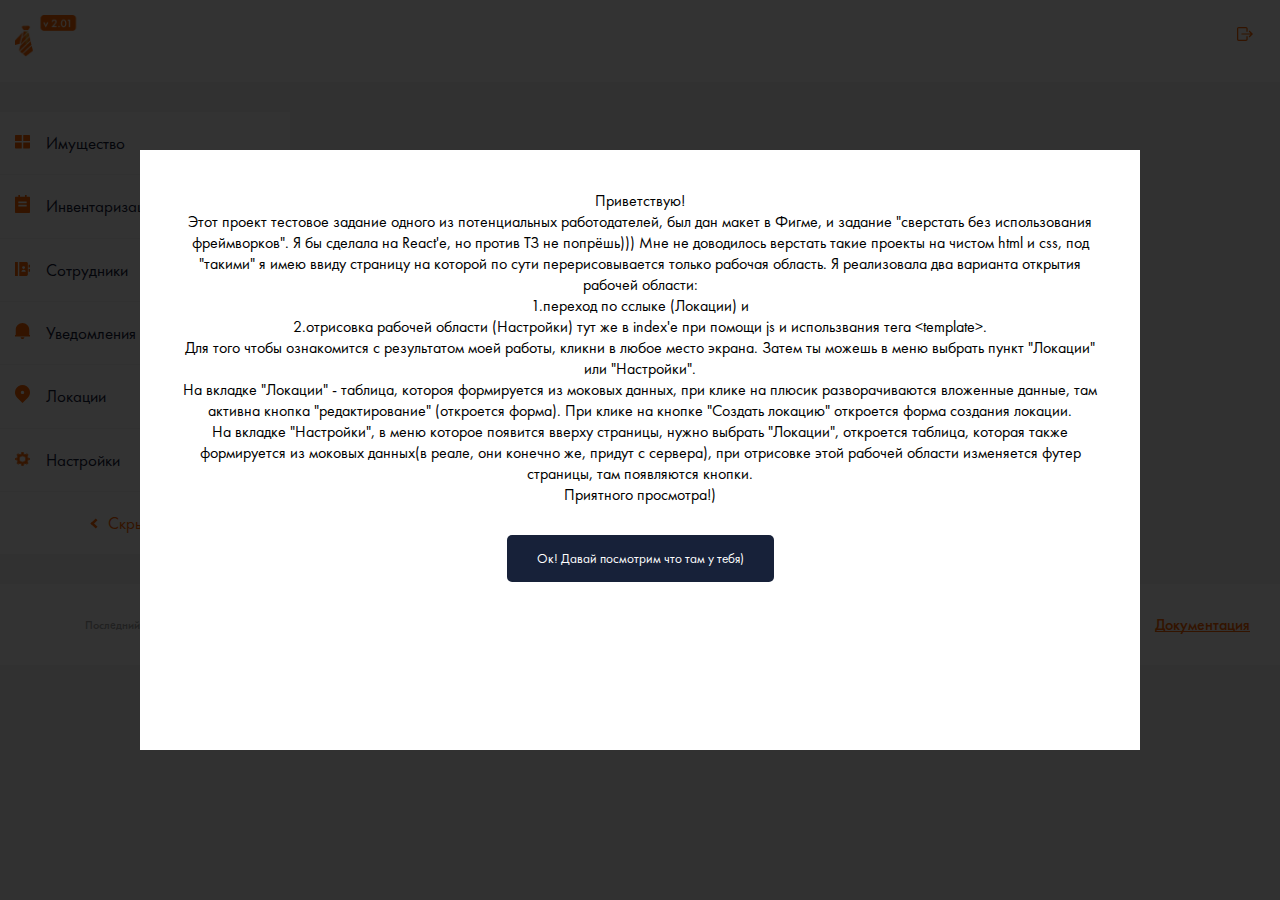
==== commit 90ddf8e7: "кнопки в таблице работают как надо, сделана форма приветствия" ====
--- a/index.html
+++ b/index.html
@@ -216,6 +216,16 @@
     </div>
   </template>
 
+  <template id="greetings">
+    <div class="wrap-greetings">
+      <div class="index__greetings">
+        <p class="greetings__text">Приветствую!<br>Этот проект тестовое задание одного из потенциальных работодателей, был дан макет в Фигме, и задание "сверстать без использования фреймворков". Я бы сделала на React'е, но против ТЗ не попрёшь))) Мне не доводилось верстать такие проекты на чистом html и css, под "такими" я имею ввиду страницу на которой по сути перерисовывается только рабочая область. Я реализовала два варианта открытия рабочей области: <br>1.переход по сслыке (Локации) и <br>2.отрисовка рабочей области (Настройки) тут же в index'e при помощи js и использвания тега &lt;template&gt;. <br>Для того чтобы ознакомится с результатом моей работы, кликни в любое место экрана. Затем ты можешь в меню выбрать пункт "Локации" или "Настройки". <br>На вкладке "Локации" - таблица, котороя формируется из моковых данных, при клике на плюсик разворачиваются вложенные данные, там активна кнопка "редактирование" (откроется форма). При клике на кнопке "Создать локацию" откроется форма создания локации. <br>На вкладке "Настройки", в меню которое появится вверху страницы, нужно выбрать "Локации", откроется таблица, которая также формируется из моковых данных(в реале, они конечно же, придут с сервера), при отрисовке этой рабочей области изменяется футер страницы, там появляются кнопки. <br>Приятного просмотра!)</p>
+        <button class="greetings__button">Ок! Давай посмотрим что там у тебя)</button>
+      </div>
+    </div>
+  </template>
+
+  <script src="./js/greetings.js" type="text/javascript"></script>
   <script src="./js/side-menu.js" type="text/javascript"></script>
   <script src="./js/settings-locations.js" type="text/javascript"></script>
   <script src="./js/data-for-table-settings.js" type="text/javascript"></script>
--- a/style.css
+++ b/style.css
@@ -549,7 +549,8 @@
 
 /* формы создания и изменения локации */
 
-.wrap-formEditionLocations {
+.wrap-formEditionLocations,
+.wrap-greetings {
   position: fixed;
   top: 0;
   left: 0;
@@ -887,3 +888,27 @@
 .settings__button--create {
   width: 210px;
 }
+
+/* greetings */
+
+.index__greetings {
+  width: 1000px;
+  height: 600px;
+  position: absolute;
+  top: 0;
+  right: 0;
+  bottom: 0;
+  left: 0;
+  margin: auto;
+  background-color: var(--white);
+  padding: 40px;
+  text-align: center;
+}
+.greetings__button {
+  margin-top: 30px;
+  padding: 15px 30px;
+  border: none;
+  border-radius: 5px;
+  color: var(--white);
+  background-color: var(--black);
+}
